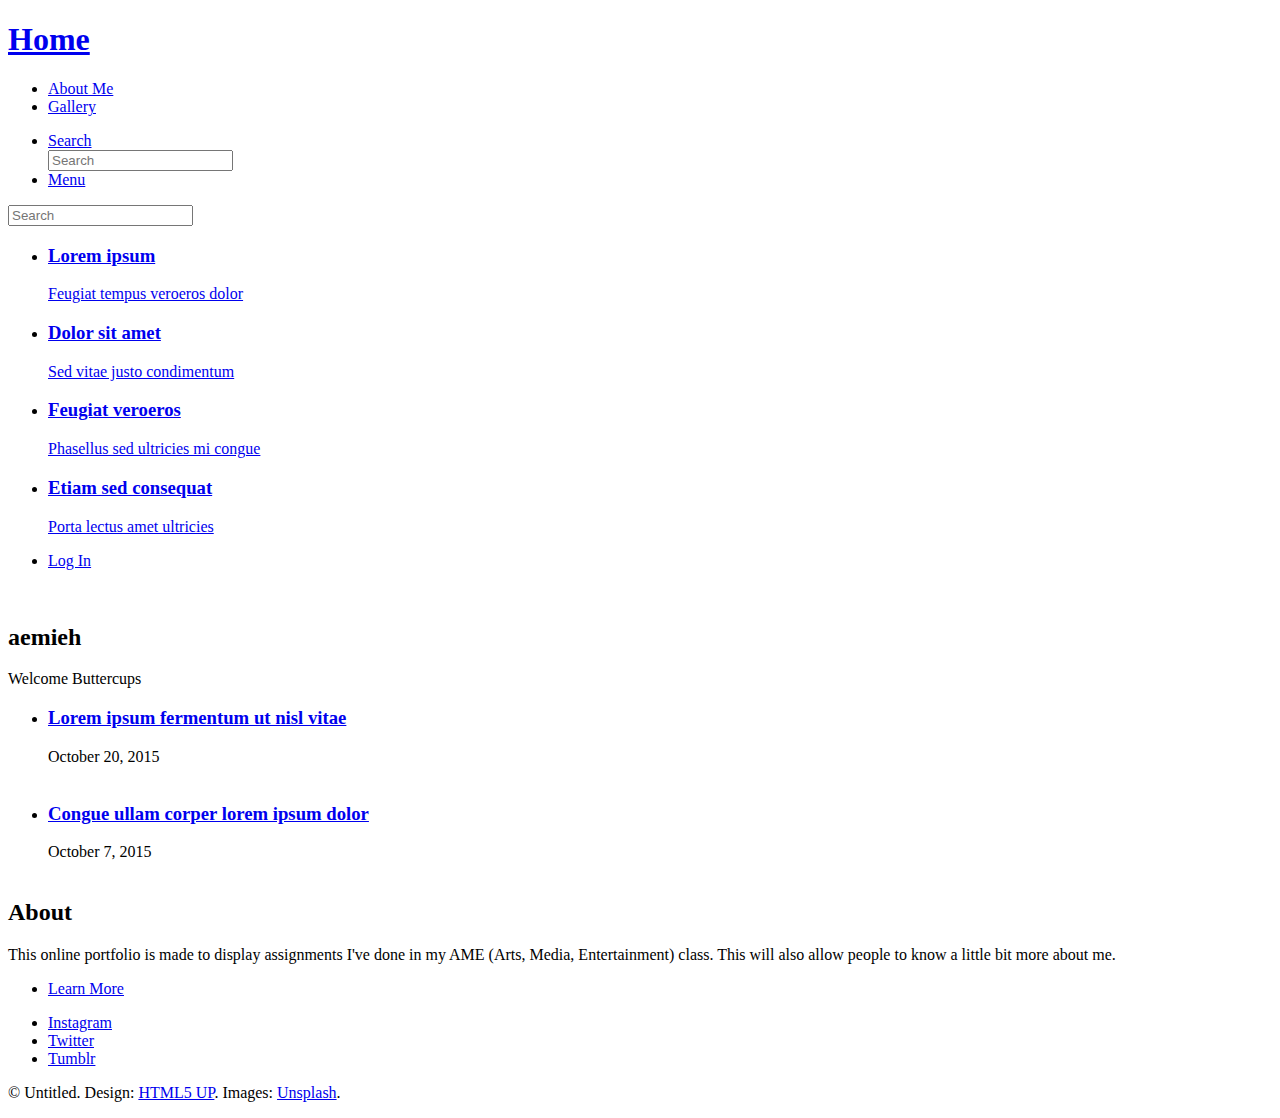
==== index.html @ e128bb5d "index.html" ====
<!DOCTYPE HTML>
<html>
	<head>
		<title>Future Imperfect by HTML5 UP</title>
		<meta charset="utf-8" />
		<meta name="viewport" content="width=device-width, initial-scale=1" />
		<!--[if lte IE 8]><script src="assets/js/ie/html5shiv.js"></script><![endif]-->
		<link rel="stylesheet" href="assets/css/main.css" />
		<!--[if lte IE 9]><link rel="stylesheet" href="assets/css/ie9.css" /><![endif]-->
		<!--[if lte IE 8]><link rel="stylesheet" href="assets/css/ie8.css" /><![endif]-->
	</head>
	<body>

		<!-- Wrapper -->
			<div id="wrapper">

				<!-- Header -->
					<header id="header">
						<h1><a href="index.html">Home</a></h1>
						<nav class="links">
							<ul>
								<li><a href="aboutme.html">About Me</a></li>
								<li><a href="gallery.html">Gallery</a></li>
							</ul>
						</nav>
						<nav class="main">
							<ul>
								<li class="search">
									<a class="fa-search" href="#search">Search</a>
									<form id="search" method="get" action="#">
										<input type="text" name="query" placeholder="Search" />
									</form>
								</li>
								<li class="menu">
									<a class="fa-bars" href="#menu">Menu</a>
								</li>
							</ul>
						</nav>
					</header>

				<!-- Menu -->
					<section id="menu">

						<!-- Search -->
							<section>
								<form class="search" method="get" action="#">
									<input type="text" name="query" placeholder="Search" />
								</form>
							</section>

						<!-- Links -->
							<section>
								<ul class="links">
									<li>
										<a href="#">
											<h3>Lorem ipsum</h3>
											<p>Feugiat tempus veroeros dolor</p>
										</a>
									</li>
									<li>
										<a href="#">
											<h3>Dolor sit amet</h3>
											<p>Sed vitae justo condimentum</p>
										</a>
									</li>
									<li>
										<a href="#">
											<h3>Feugiat veroeros</h3>
											<p>Phasellus sed ultricies mi congue</p>
										</a>
									</li>
									<li>
										<a href="#">
											<h3>Etiam sed consequat</h3>
											<p>Porta lectus amet ultricies</p>
										</a>
									</li>
								</ul>
							</section>

						<!-- Actions -->
							<section>
								<ul class="actions vertical">
									<li><a href="#" class="button big fit">Log In</a></li>
								</ul>
							</section>

					</section>

				<!-- Main -->
					<div id="main">

						<!-- Post -->
						<!--
							<article class="post">
								<header>
									<div class="title">
										<h2><a href="#">Elements</a></h2>
										<p>Lorem ipsum dolor amet nullam consequat etiam feugiat</p>
									</div>
									<div class="meta">
										<time class="published" datetime="2015-10-18">October 18, 2015</time>
										<a href="#" class="author"><span class="name">Jane Doe</span><img src="images/avatar.jpg" alt="" /></a>
									</div>
								</header>

								<section>
									This is <sup>superscript</sup> text and this is <sub>subscript</sub> text.
									This is <u>underlined</u> and this is code: <code>for (;;) { ... }</code>. Finally, <a href="#">this is a link</a>.</p>
									<hr />
									<p>Nunc lacinia ante nunc ac lobortis. Interdum adipiscing gravida odio porttitor sem non mi integer non faucibus ornare mi ut ante amet placerat aliquet. Volutpat eu sed ante lacinia sapien lorem accumsan varius montes viverra nibh in adipiscing blandit tempus accumsan.</p>
									<hr />
									<h2>Heading Level 2</h2>
									<h3>Heading Level 3</h3>
									<h4>Heading Level 4</h4>
									<hr />
									<h4>Blockquote</h4>
									<blockquote>Fringilla nisl. Donec accumsan interdum nisi, quis tincidunt felis sagittis eget tempus euismod. Vestibulum ante ipsum primis in faucibus vestibulum. Blandit adipiscing eu felis iaculis volutpat ac adipiscing accumsan faucibus. Vestibulum ante ipsum primis in faucibus lorem ipsum dolor sit amet nullam adipiscing eu felis.</blockquote>
									<h4>Preformatted</h4>
									<pre><code>i = 0;

while (!deck.isInOrder()) {
  print 'Iteration ' + i;
  deck.shuffle();
  i++;
}

print 'It took ' + i + ' iterations to sort the deck.';</code></pre>
								</section>

								<section>
									<h3>Lists</h3>
									<div class="row">
										<div class="6u 12u$(medium)">
											<h4>Unordered</h4>
											<ul>
												<li>Dolor pulvinar etiam.</li>
												<li>Sagittis adipiscing.</li>
												<li>Felis enim feugiat.</li>
											</ul>
											<h4>Alternate</h4>
											<ul class="alt">
												<li>Dolor pulvinar etiam.</li>
												<li>Sagittis adipiscing.</li>
												<li>Felis enim feugiat.</li>
											</ul>
										</div>
										<div class="6u$ 12u$(medium)">
											<h4>Ordered</h4>
											<ol>
												<li>Dolor pulvinar etiam.</li>
												<li>Etiam vel felis viverra.</li>
												<li>Felis enim feugiat.</li>
												<li>Dolor pulvinar etiam.</li>
												<li>Etiam vel felis lorem.</li>
												<li>Felis enim et feugiat.</li>
											</ol>
											<h4>Icons</h4>
											<ul class="icons">
												<li><a href="#" class="icon fa-twitter"><span class="label">Twitter</span></a></li>
												<li><a href="#" class="icon fa-facebook"><span class="label">Facebook</span></a></li>
												<li><a href="#" class="icon fa-instagram"><span class="label">Instagram</span></a></li>
												<li><a href="#" class="icon fa-github"><span class="label">Github</span></a></li>
											</ul>
										</div>
									</div>
									<h3>Actions</h3>
									<div class="row">
										<div class="6u 12u$(medium)">
											<ul class="actions">
												<li><a href="#" class="button">Default</a></li>
												<li><a href="#" class="button">Default</a></li>
												<li><a href="#" class="button">Default</a></li>
											</ul>
											<ul class="actions small">
												<li><a href="#" class="button small">Small</a></li>
												<li><a href="#" class="button small">Small</a></li>
												<li><a href="#" class="button small">Small</a></li>
											</ul>
											<ul class="actions vertical">
												<li><a href="#" class="button">Default</a></li>
												<li><a href="#" class="button">Default</a></li>
												<li><a href="#" class="button">Default</a></li>
											</ul>
											<ul class="actions vertical small">
												<li><a href="#" class="button small">Small</a></li>
												<li><a href="#" class="button small">Small</a></li>
												<li><a href="#" class="button small">Small</a></li>
											</ul>
										</div>
										<div class="6u 12u$(medium)">
											<ul class="actions vertical">
												<li><a href="#" class="button fit">Default</a></li>
												<li><a href="#" class="button fit">Default</a></li>
											</ul>
											<ul class="actions vertical small">
												<li><a href="#" class="button small fit">Small</a></li>
												<li><a href="#" class="button small fit">Small</a></li>
											</ul>
										</div>
									</div>
								</section>

								<section>
									<h3>Table</h3>
									<h4>Default</h4>
									<div class="table-wrapper">
										<table>
											<thead>
												<tr>
													<th>Name</th>
													<th>Description</th>
													<th>Price</th>
												</tr>
											</thead>
											<tbody>
												<tr>
													<td>Item One</td>
													<td>Ante turpis integer aliquet porttitor.</td>
													<td>29.99</td>
												</tr>
												<tr>
													<td>Item Two</td>
													<td>Vis ac commodo adipiscing arcu aliquet.</td>
													<td>19.99</td>
												</tr>
												<tr>
													<td>Item Three</td>
													<td> Morbi faucibus arcu accumsan lorem.</td>
													<td>29.99</td>
												</tr>
												<tr>
													<td>Item Four</td>
													<td>Vitae integer tempus condimentum.</td>
													<td>19.99</td>
												</tr>
												<tr>
													<td>Item Five</td>
													<td>Ante turpis integer aliquet porttitor.</td>
													<td>29.99</td>
												</tr>
											</tbody>
											<tfoot>
												<tr>
													<td colspan="2"></td>
													<td>100.00</td>
												</tr>
											</tfoot>
										</table>
									</div>

									<h4>Alternate</h4>
									<div class="table-wrapper">
										<table class="alt">
											<thead>
												<tr>
													<th>Name</th>
													<th>Description</th>
													<th>Price</th>
												</tr>
											</thead>
											<tbody>
												<tr>
													<td>Item One</td>
													<td>Ante turpis integer aliquet porttitor.</td>
													<td>29.99</td>
												</tr>
												<tr>
													<td>Item Two</td>
													<td>Vis ac commodo adipiscing arcu aliquet.</td>
													<td>19.99</td>
												</tr>
												<tr>
													<td>Item Three</td>
													<td> Morbi faucibus arcu accumsan lorem.</td>
													<td>29.99</td>
												</tr>
												<tr>
													<td>Item Four</td>
													<td>Vitae integer tempus condimentum.</td>
													<td>19.99</td>
												</tr>
												<tr>
													<td>Item Five</td>
													<td>Ante turpis integer aliquet porttitor.</td>
													<td>29.99</td>
												</tr>
											</tbody>
											<tfoot>
												<tr>
													<td colspan="2"></td>
													<td>100.00</td>
												</tr>
											</tfoot>
										</table>
									</div>
								</section>

								<section>
									<h3>Buttons</h3>
									<ul class="actions">
										<li><a href="#" class="button big">Big</a></li>
										<li><a href="#" class="button">Default</a></li>
										<li><a href="#" class="button small">Small</a></li>
									</ul>
									<ul class="actions fit">
										<li><a href="#" class="button fit">Fit</a></li>
										<li><a href="#" class="button fit">Fit</a></li>
										<li><a href="#" class="button fit">Fit</a></li>
									</ul>
									<ul class="actions fit small">
										<li><a href="#" class="button fit small">Fit + Small</a></li>
										<li><a href="#" class="button fit small">Fit + Small</a></li>
										<li><a href="#" class="button fit small">Fit + Small</a></li>
									</ul>
									<ul class="actions">
										<li><a href="#" class="button icon fa-download">Icon</a></li>
										<li><a href="#" class="button icon fa-upload">Icon</a></li>
										<li><a href="#" class="button icon fa-save">Icon</a></li>
									</ul>
									<ul class="actions">
										<li><span class="button disabled">Disabled</span></li>
										<li><span class="button disabled icon fa-download">Disabled</span></li>
									</ul>
								</section>

								<section>
									<h3>Form</h3>
									<form method="post" action="#">
										<div class="row uniform">
											<div class="6u 12u$(xsmall)">
												<input type="text" name="demo-name" id="demo-name" value="" placeholder="Name" />
											</div>
											<div class="6u$ 12u$(xsmall)">
												<input type="email" name="demo-email" id="demo-email" value="" placeholder="Email" />
											</div>
											<div class="12u$">
												<div class="select-wrapper">
													<select name="demo-category" id="demo-category">
														<option value="">- Category -</option>
														<option value="1">Manufacturing</option>
														<option value="1">Shipping</option>
														<option value="1">Administration</option>
														<option value="1">Human Resources</option>
													</select>
												</div>
											</div>
											<div class="4u 12u$(small)">
												<input type="radio" id="demo-priority-low" name="demo-priority" checked>
												<label for="demo-priority-low">Low</label>
											</div>
											<div class="4u 12u$(small)">
												<input type="radio" id="demo-priority-normal" name="demo-priority">
												<label for="demo-priority-normal">Normal</label>
											</div>
											<div class="4u$ 12u$(small)">
												<input type="radio" id="demo-priority-high" name="demo-priority">
												<label for="demo-priority-high">High</label>
											</div>
											<div class="6u 12u$(small)">
												<input type="checkbox" id="demo-copy" name="demo-copy">
												<label for="demo-copy">Email me a copy</label>
											</div>
											<div class="6u$ 12u$(small)">
												<input type="checkbox" id="demo-human" name="demo-human" checked>
												<label for="demo-human">Not a robot</label>
											</div>
											<div class="12u$">
												<textarea name="demo-message" id="demo-message" placeholder="Enter your message" rows="6"></textarea>
											</div>
											<div class="12u$">
												<ul class="actions">
													<li><input type="submit" value="Send Message" /></li>
													<li><input type="reset" value="Reset" /></li>
												</ul>
											</div>
										</div>
									</form>
								</section>

								<section>
									<h3>Image</h3>
									<h4>Fit</h4>
									<div class="box alt">
										<div class="row uniform">
											<div class="12u$"><span class="image fit"><img src="images/pic02.jpg" alt="" /></span></div>
											<div class="4u"><span class="image fit"><img src="images/pic04.jpg" alt="" /></span></div>
											<div class="4u"><span class="image fit"><img src="images/pic05.jpg" alt="" /></span></div>
											<div class="4u$"><span class="image fit"><img src="images/pic06.jpg" alt="" /></span></div>
											<div class="4u"><span class="image fit"><img src="images/pic06.jpg" alt="" /></span></div>
											<div class="4u"><span class="image fit"><img src="images/pic04.jpg" alt="" /></span></div>
											<div class="4u$"><span class="image fit"><img src="images/pic05.jpg" alt="" /></span></div>
											<div class="4u"><span class="image fit"><img src="images/pic05.jpg" alt="" /></span></div>
											<div class="4u"><span class="image fit"><img src="images/pic06.jpg" alt="" /></span></div>
											<div class="4u$"><span class="image fit"><img src="images/pic04.jpg" alt="" /></span></div>
										</div>
									</div>
									<h4>Left &amp; Right</h4>
									<p><span class="image left"><img src="images/pic07.jpg" alt="" /></span>Fringilla nisl. Donec accumsan interdum nisi, quis tincidunt felis sagittis eget. tempus euismod. Vestibulum ante ipsum primis in faucibus vestibulum. Blandit adipiscing eu felis iaculis volutpat ac adipiscing accumsan eu faucibus. Integer ac pellentesque praesent tincidunt felis sagittis eget. tempus euismod. Vestibulum ante ipsum primis in faucibus vestibulum. Blandit adipiscing eu felis iaculis volutpat ac adipiscing accumsan eu faucibus. Integer ac pellentesque praesent. Donec accumsan interdum nisi, quis tincidunt felis sagittis eget. tempus euismod. Vestibulum ante ipsum primis in faucibus vestibulum. Blandit adipiscing eu felis iaculis volutpat ac adipiscing accumsan eu faucibus. Integer ac pellentesque praesent tincidunt felis sagittis eget. tempus euismod. Vestibulum ante ipsum primis in faucibus vestibulum. Blandit adipiscing eu felis iaculis volutpat ac adipiscing accumsan eu faucibus. Integer ac pellentesque praesent. Blandit adipiscing eu felis iaculis volutpat ac adipiscing accumsan eu faucibus. Integer ac pellentesque praesent tincidunt felis sagittis eget. tempus euismod. Vestibulum ante ipsum primis in faucibus vestibulum. Blandit adipiscing eu felis iaculis volutpat ac adipiscing accumsan eu faucibus. Integer ac pellentesque praesent.</p>
									<p><span class="image right"><img src="images/pic04.jpg" alt="" /></span>Fringilla nisl. Donec accumsan interdum nisi, quis tincidunt felis sagittis eget. tempus euismod. Vestibulum ante ipsum primis in faucibus vestibulum. Blandit adipiscing eu felis iaculis volutpat ac adipiscing accumsan eu faucibus. Integer ac pellentesque praesent tincidunt felis sagittis eget. tempus euismod. Vestibulum ante ipsum primis in faucibus vestibulum. Blandit adipiscing eu felis iaculis volutpat ac adipiscing accumsan eu faucibus. Integer ac pellentesque praesent. Donec accumsan interdum nisi, quis tincidunt felis sagittis eget. tempus euismod. Vestibulum ante ipsum primis in faucibus vestibulum. Blandit adipiscing eu felis iaculis volutpat ac adipiscing accumsan eu faucibus. Integer ac pellentesque praesent tincidunt felis sagittis eget. tempus euismod. Vestibulum ante ipsum primis in faucibus vestibulum. Blandit adipiscing eu felis iaculis volutpat ac adipiscing accumsan eu faucibus. Integer ac pellentesque praesent. Blandit adipiscing eu felis iaculis volutpat ac adipiscing accumsan eu faucibus. Integer ac pellentesque praesent tincidunt felis sagittis eget. tempus euismod. Vestibulum ante ipsum primis in faucibus vestibulum. Blandit adipiscing eu felis iaculis volutpat ac adipiscing accumsan eu faucibus. Integer ac pellentesque praesent.</p>
								</section>

							</article>
						-->

				<!-- Sidebar -->
					<section id="sidebar">

						<!-- Intro -->
							<section id="intro">
								<a href="#" class="logo"><img src="images/logo.jpg" alt="" /></a>
								<header>
									<h2>aemieh</h2>
									<p>Welcome Buttercups</p>
								</header>
							</section>

						<!-- Mini Posts -->
							<section>
								<div class="mini-posts">

								</div>
							</section>

						<!-- Posts List -->
							<section>
								<ul class="posts">
									<li>
										<article>
											<header>
												<h3><a href="#">Lorem ipsum fermentum ut nisl vitae</a></h3>
												<time class="published" datetime="2015-10-20">October 20, 2015</time>
											</header>
											<a href="#" class="image"><img src="images/pic08.jpg" alt="" /></a>
										</article>
									</li>
									<li>
										<article>
											<header>
												<h3><a href="#">Congue ullam corper lorem ipsum dolor</a></h3>
												<time class="published" datetime="2015-10-06">October 7, 2015</time>
											</header>
											<a href="#" class="image"><img src="images/pic12.jpg" alt="" /></a>
										</article>
									</li>
								</ul>
							</section>

						<!-- About -->
							<section class="blurb">
								<h2>About</h2>
								<p>This online portfolio is made to display assignments I've done in my AME (Arts, Media, Entertainment) class. This will also allow people to know a little bit more about me.</p>
								<ul class="actions">
									<li><a href="#" class="button">Learn More</a></li>
								</ul>
							</section>

						<!-- Footer -->
							<section id="footer">
								<ul class="icons">
									  <li><a href="https://www.instagram.com/ayemeee.h/" target="_blank" class="fa-instagram"><span class="label">Instagram</span></a></li>
									<li><a href="https://www.twitter.com/ayemeeeh/" target="_blank" class="fa-twitter"><span class="label">Twitter</span></a></li>
									<li><a href="http://ayemeeeh.tumblr.com/" target="_blank" class="fa-tumblr"><span class="label">Tumblr</span></a></li>
								</ul>
								<p class="copyright">&copy; Untitled. Design: <a href="http://html5up.net">HTML5 UP</a>. Images: <a href="http://unsplash.com">Unsplash</a>.</p>
							</section>

					</section>

			</div>

		<!-- Scripts -->
			<script src="assets/js/jquery.min.js"></script>
			<script src="assets/js/skel.min.js"></script>
			<script src="assets/js/util.js"></script>
			<!--[if lte IE 8]><script src="assets/js/ie/respond.min.js"></script><![endif]-->
			<script src="assets/js/main.js"></script>

	</body>
</html>
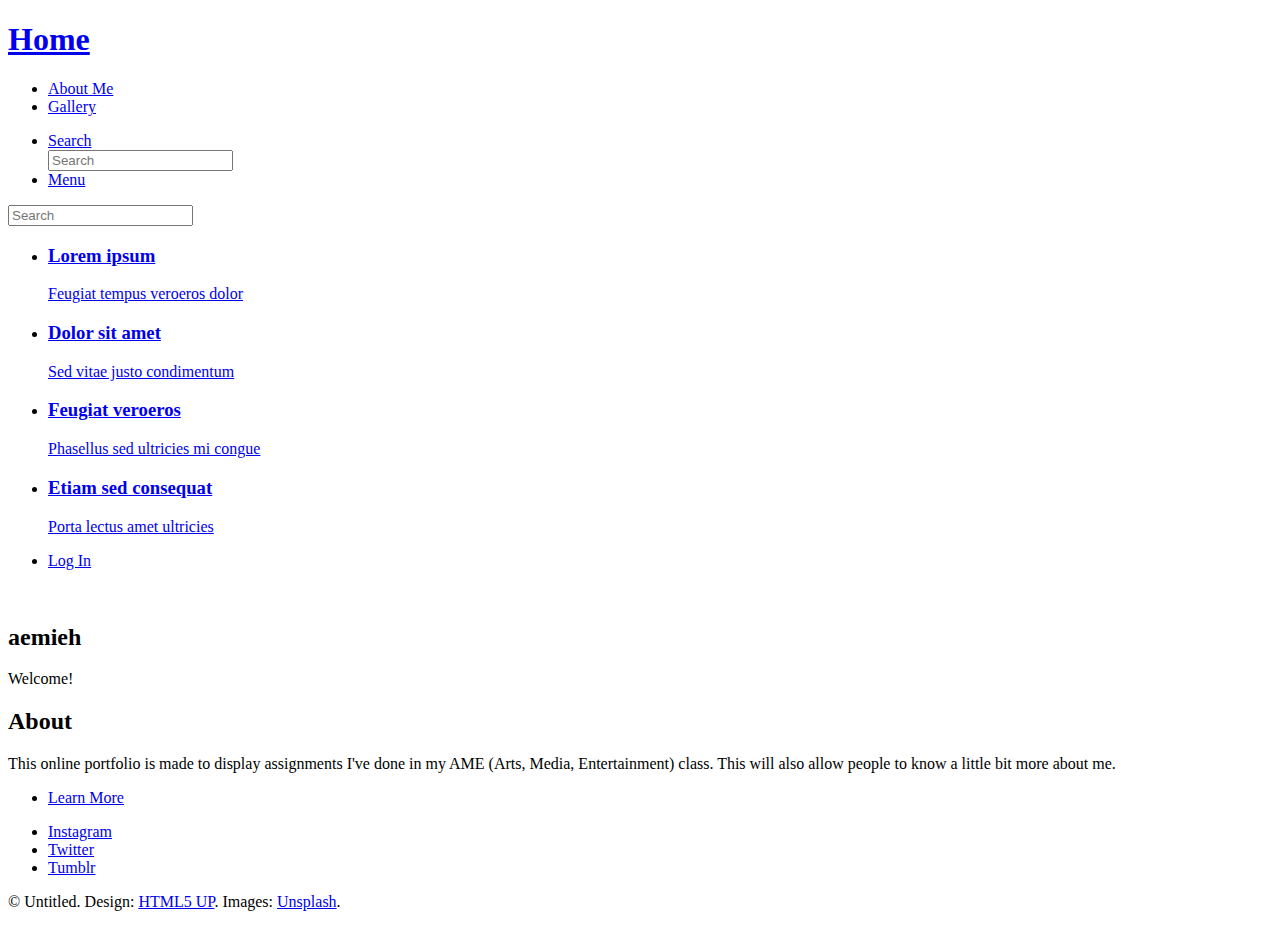
==== commit 61692d76: "Added files via upload" ====
--- a/index.html
+++ b/index.html
@@ -411,7 +411,7 @@
 								<a href="#" class="logo"><img src="images/logo.jpg" alt="" /></a>
 								<header>
 									<h2>aemieh</h2>
-									<p>Welcome Buttercups</p>
+									<p>Welcome!</p>
 								</header>
 							</section>
 
@@ -420,30 +420,6 @@
 								<div class="mini-posts">
 
 								</div>
-							</section>
-
-						<!-- Posts List -->
-							<section>
-								<ul class="posts">
-									<li>
-										<article>
-											<header>
-												<h3><a href="#">Lorem ipsum fermentum ut nisl vitae</a></h3>
-												<time class="published" datetime="2015-10-20">October 20, 2015</time>
-											</header>
-											<a href="#" class="image"><img src="images/pic08.jpg" alt="" /></a>
-										</article>
-									</li>
-									<li>
-										<article>
-											<header>
-												<h3><a href="#">Congue ullam corper lorem ipsum dolor</a></h3>
-												<time class="published" datetime="2015-10-06">October 7, 2015</time>
-											</header>
-											<a href="#" class="image"><img src="images/pic12.jpg" alt="" /></a>
-										</article>
-									</li>
-								</ul>
 							</section>
 
 						<!-- About -->
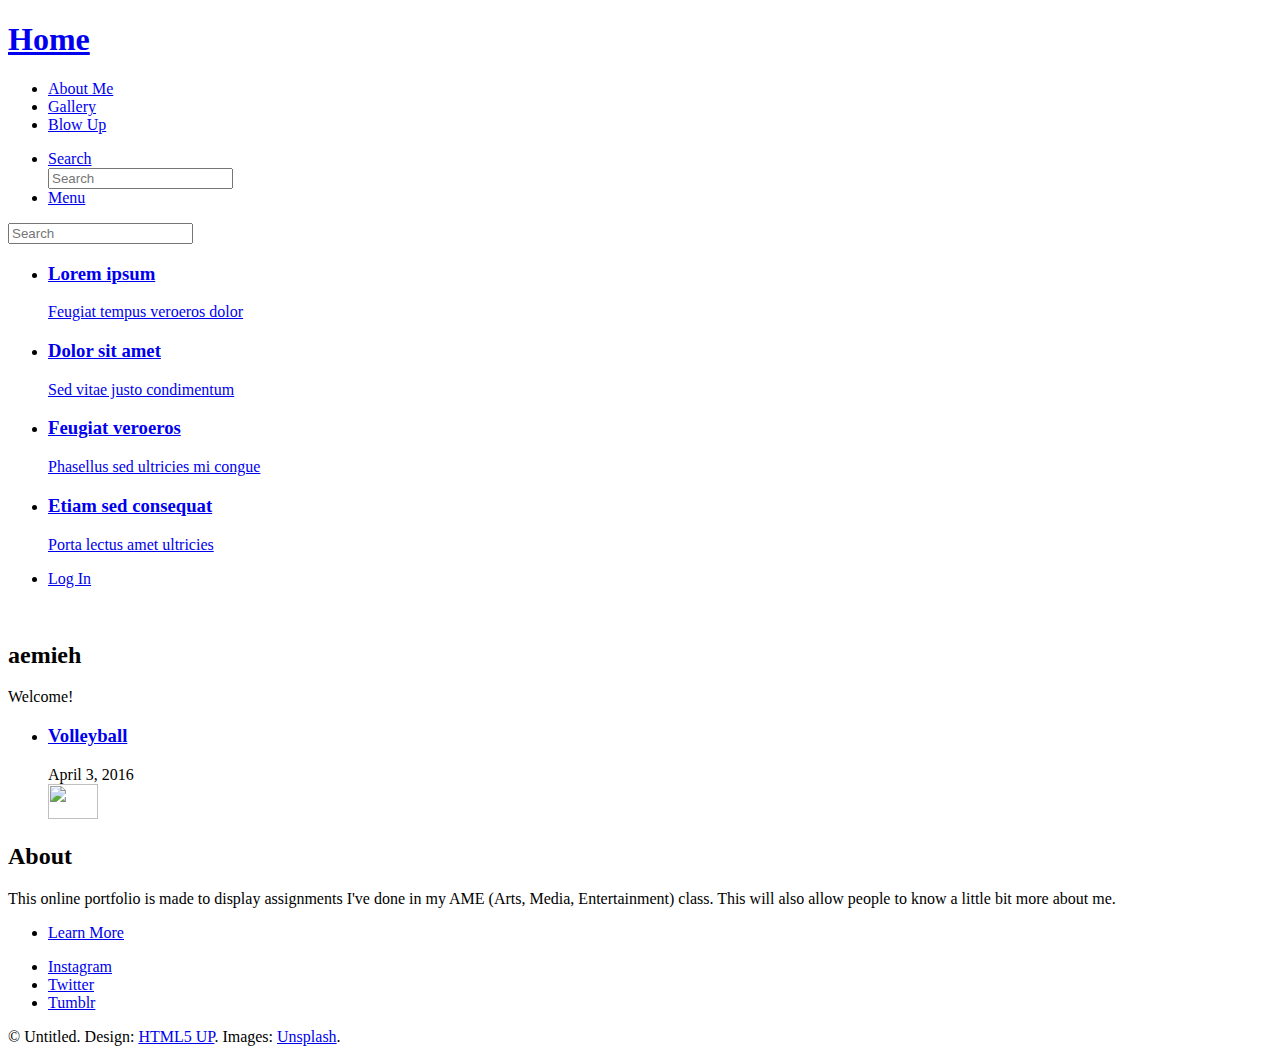
==== commit d1523ea9: "Update index.html" ====
--- a/index.html
+++ b/index.html
@@ -21,6 +21,7 @@
 							<ul>
 								<li><a href="aboutme.html">About Me</a></li>
 								<li><a href="gallery.html">Gallery</a></li>
+								<li><a href="blowup.html">Blow Up</a></li>
 							</ul>
 						</nav>
 						<nav class="main">
@@ -419,7 +420,22 @@
 							<section>
 								<div class="mini-posts">
 
-								</div>
+						<!-- Posts List -->
+							<section>
+								<ul class="posts">
+								 <li>
+								 <article>
+								 	<header>
+								 		<h3>
+								 			<a href="file:///H:/template/aboutme.html" target="_blank">Volleyball</a>
+								 		</h3>
+								 		<time class="published" datetime="2016-04-03">April 3, 2016</time>
+								 		</header>
+								 		<a href="#" class=image"">
+								 		<img src="images/vballhuddle.jpg" width="50" height="35" alt></a>
+								 		</article>
+								 </li>
+									</div>
 							</section>
 
 						<!-- About -->
@@ -453,4 +469,4 @@
 			<script src="assets/js/main.js"></script>
 
 	</body>
-</html>+</html>
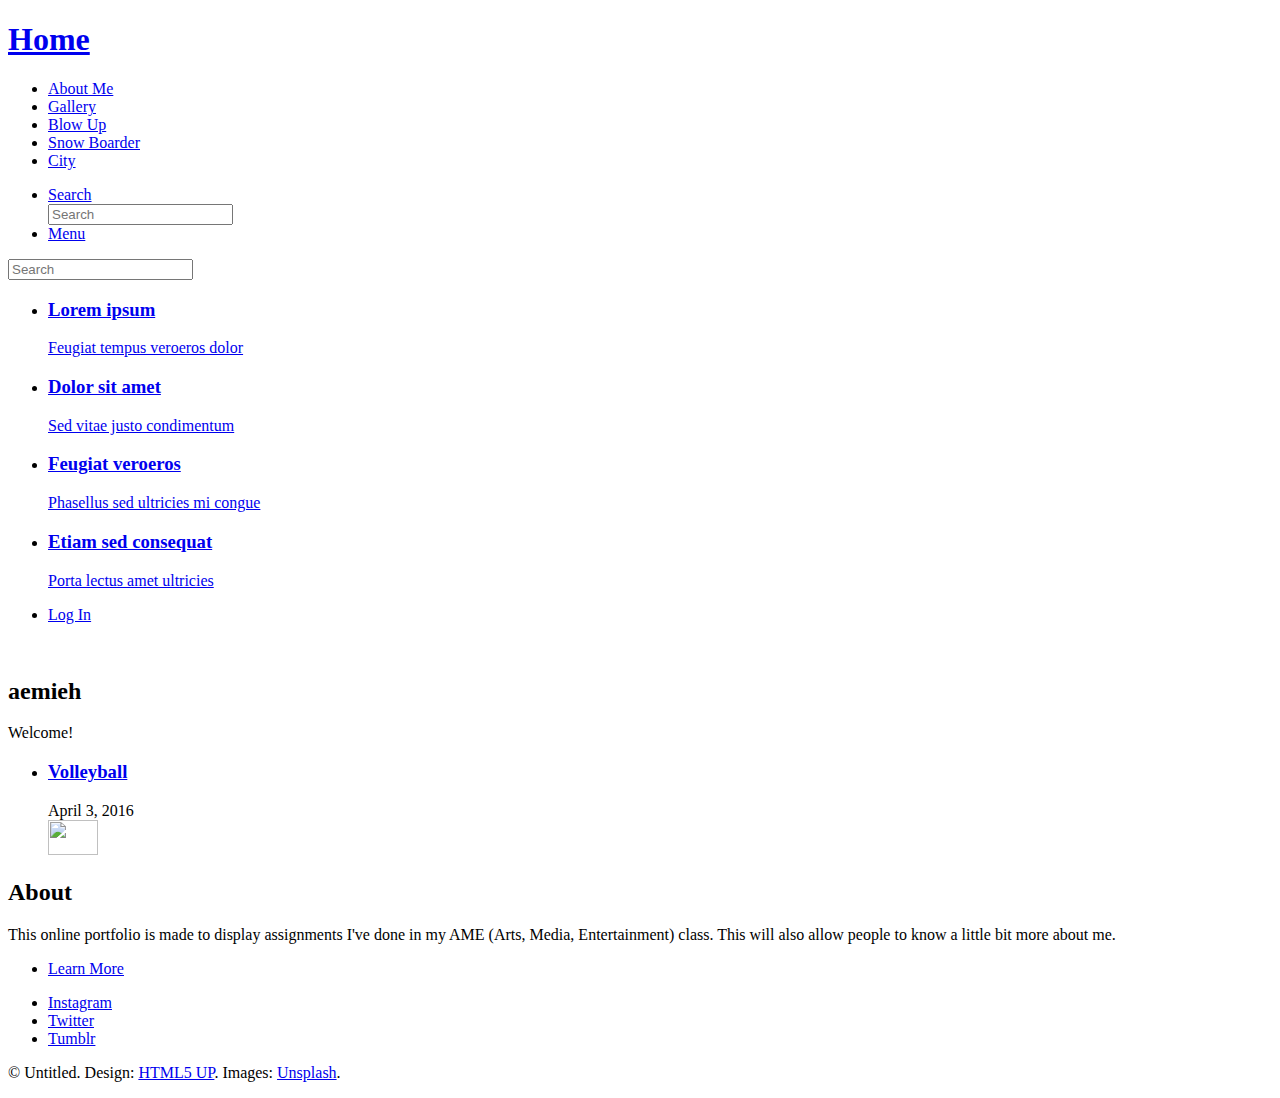
==== commit 53c0b0ce: "Update index.html" ====
--- a/index.html
+++ b/index.html
@@ -22,6 +22,8 @@
 								<li><a href="aboutme.html">About Me</a></li>
 								<li><a href="gallery.html">Gallery</a></li>
 								<li><a href="blowup.html">Blow Up</a></li>
+								<li><a href="snowboarder.html">Snow Boarder</a></li>
+								<li><a href="scrollingbackground.html">City</a></li>
 							</ul>
 						</nav>
 						<nav class="main">
